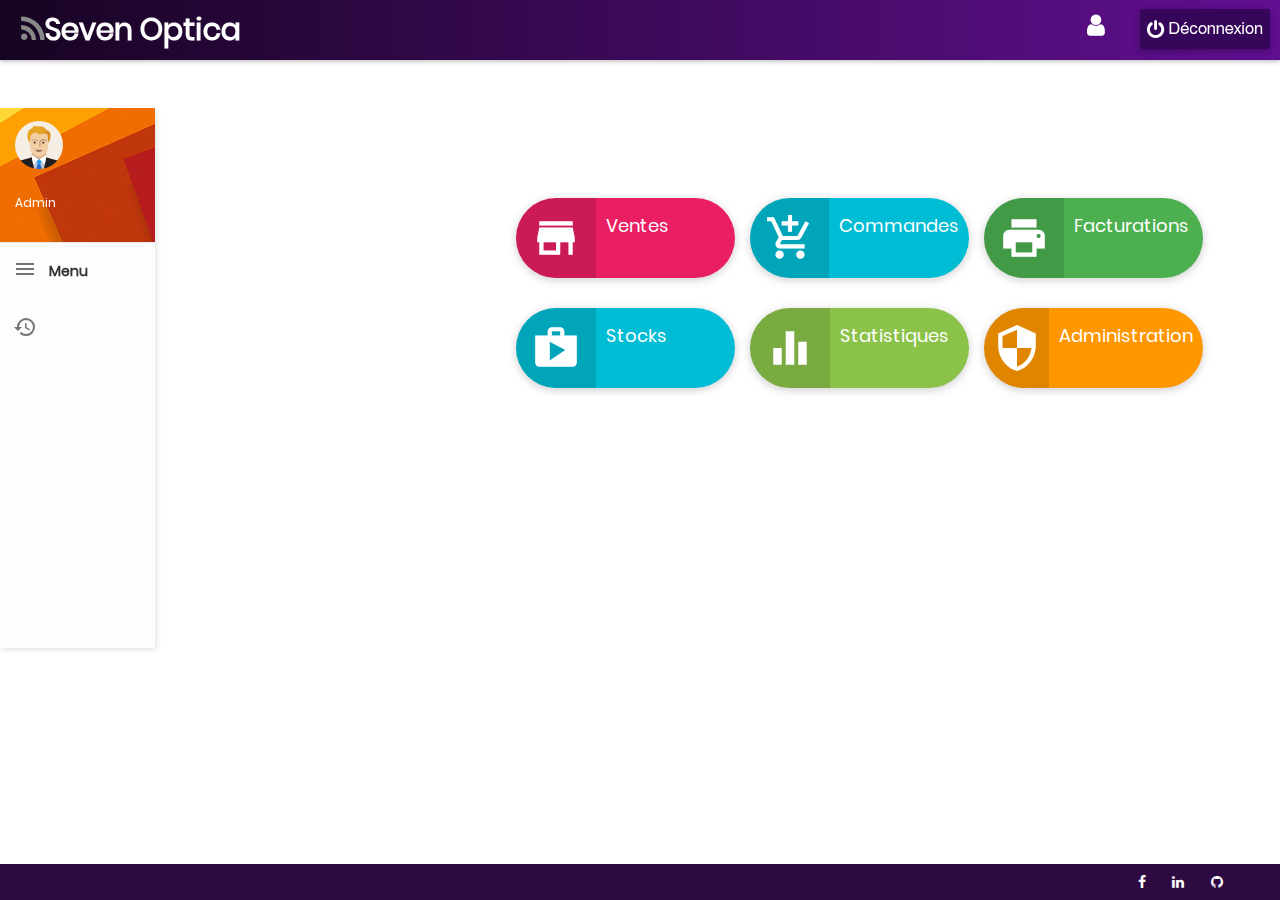
==== view/menu.html @ 3814430c "avancement sur le theme du menu" ====
<!DOCTYPE html>
<html >
<head>
<meta charset="utf-8">
<meta http-equiv="X-UA-Compatible" content="IE=edge">
<meta name="viewport" content="width=device-width, initial-scale=1">
<link rel="icon" href="image/shop.png" type="image/png"/>
<title>SevenOptica</title>
<link rel="stylesheet" href="css/material-icon.css">
<link rel="stylesheet" href="css/font-awesome.min.css">
<link rel="stylesheet" href="css/bootstrap0.min.css">
<link rel="stylesheet" href="css/topnav.css">

<link rel="stylesheet" href="css/bootstrap.min.css">
<link rel="stylesheet" href="css/stylee.css">


<script src="js/jquery.min.js"></script>
<script src="js/bootstrap.min.js"></script>

<!--===============================================================================================-->
<link rel="icon" type="image/png" href="images/icons/favicon.ico"/>
<!--===============================================================================================-->
	<link rel="stylesheet" type="text/css" href="vendor/bootstrap/css/bootstrap.min.css">
<!--===============================================================================================-->
	<link rel="stylesheet" type="text/css" href="fonts/font-awesome-4.7.0/css/font-awesome.min.css">
<!--===============================================================================================-->
	<link rel="stylesheet" type="text/css" href="fonts/Linearicons-Free-v1.0.0/icon-font.min.css">
<!--===============================================================================================-->
	<link rel="stylesheet" type="text/css" href="vendor/animate/animate.css">
<!--===============================================================================================-->
	<link rel="stylesheet" type="text/css" href="vendor/css-hamburgers/hamburgers.min.css">
<!--===============================================================================================-->
	<link rel="stylesheet" type="text/css" href="vendor/animsition/css/animsition.min.css">
<!--===============================================================================================-->
	<link rel="stylesheet" type="text/css" href="vendor/select2/select2.min.css">
<!--===============================================================================================-->
	<link rel="stylesheet" type="text/css" href="vendor/daterangepicker/daterangepicker.css">
<!--===============================================================================================-->
	<link rel="stylesheet" type="text/css" href="css/util.css">
	<link rel="stylesheet" type="text/css" href="css/main.css">
<!--===============================================================================================-->

<link rel="stylesheet" type="text/css" href="css/modal.css">

<link rel="stylesheet" href="assets/css/bootstrap.min.css">
<link rel="stylesheet" href="assets/css/style.css">
<link rel="stylesheet" href="assets/fonts/font-awesome/css/font-awesome.min.css">

<link rel="stylesheet" href="css/bootstrap0.min.css">


<link href="css/bootstrap.css" rel="stylesheet">
<link href="css/style_menu.css" rel="stylesheet">

<link href="https://fonts.googleapis.com/icon?family=Material+Icons" rel="stylesheet" type="text/css">
<link href="https://fonts.googleapis.com/css?family=Poppins&display=swap">






<style type="text/css">

	
</style>

</head> 
<body>
<nav class="navbar navbar-default navbar-expand-lg navbar-light">
	<div class="navbar-header d-flex col">
		<a class="navbar-brand" ><i style="color:#888 !important;" class="fa fa-rss ambn"></i><b class="ti">Seven</b> <b>Optica</b></a>  		
		<button type="button" data-target="#navbarCollapse" data-toggle="collapse" class="navbar-toggle navbar-toggler ml-auto">
			<span class="icon-bar"></span>
			<span class="icon-bar"></span>
			<span class="icon-bar"></span>
		</button>
	</div>
	<!-- Collection of nav links, forms, and other content for toggling -->
	<div id="navbarCollapse" class="collapse navbar-collapse justify-content-start">
		<ul class="nav navbar-nav">			
		</ul>
		<ul class="nav navbar-nav navbar-right ml-auto">	
			<li class="nav-item">
				<a href="contact.html" class="nav-link" style="color: #fff !important; margin-top: -5% !important"> <i class="fa fa-user"></i> <span id="username"></span></a>
			</li>	
			<li class="nav-item">
				<a href="#" data-toggle="dropdown" class="btn btn-primary dropdown-toggle get-started-btn mt-1 mb-1" style="background-color: #35065a !important; margin-top: 0% !important;"><i class="fa fa-power-off"></i> Déconnexion</a>
				<ul class="dropdown-menu form-wrapper">					
				</ul>
			</li>
		</ul>
	</div>
</nav>


<div class="site-wrap"  >
	<section>
		<div class="site-section bg-white" id="services-section" >
	  		<div class="container" >
			     
				<div class="page-loader-wrapper">
					<div class="loader">
					    <div class="preloader">
					        <div class="spinner-layer pl-red">
						  <div class="circle-clipper left">
						      <div class="circle"></div>
						  </div>
						  <div class="circle-clipper right">
						      <div class="circle"></div>
						  </div>
					        </div>
					    </div>
					    <p style="font-family: 'Poppins-Regular' ;">Chargement...</p>
					</div>
				      </div>
				      
				      <section>
					<!-- Left Sidebar -->
					<aside id="leftsidebar" class="sidebar">
					    <!-- User Info -->
					    <div class="user-info">
					        <div class="image">
						  <img src="image/user.png" width="48" height="48" alt="User" />
					        </div>
					        <div class="info-container">
						  <div class="name" data-toggle="dropdown" aria-haspopup="true" aria-expanded="false" style="font-family: 'Poppins-Regular' ;"></div>
						  <div class="email" style="font-family: 'Poppins-Regular' ;">Admin</div>
					        </div>
					    </div>
					    <!-- #User Info -->
					    <!-- Menu -->
					    <div class="menu">
					        <ul class="list">
						  <li class="active">
						      <a href="#">
							<i class="material-icons">menu</i>
							<span style="font-family: 'Poppins-Regular' ;">Menu</span>
						      </a>
						  </li>
						  <li>
						      <a href="#">
							<i class="material-icons">history</i>
							<span id="date" style="font-family: 'Poppins-Regular' ;"></span>
						      </a>
						  </li>
						  <li>
						      <a href="home.html">
							<i class="material-icons">logout</i>
							<span style="font-family: 'Poppins-Regular' ;">Déconnexion</span>
						      </a>
						  </li>
					        </ul>
					    </div>
					</aside>
				        
				      </section>
				      
				      <section class="content">
					

					    
				  
					  
					    <div class="row clearfix">
					    	<div class="col-lg-4 col-md-3 col-sm-6 col-xs-12">
						  		<div class="info-box bg-pink hover-expand-effect" style="border-radius: 50px !important;">
						      		<div class="icon">
										<i class="material-icons">store</i>
						      		</div>
						      		<div class="content">
										<div class="text"></div>
											<h4 style="font-weight:normal !important; font-family: 'Poppins-Regular'">Ventes</h4>
										</div>
						  			</div>
							</div>
					        <div class="col-lg-4 col-md-3 col-sm-6 col-xs-12">
						  <div class="info-box bg-cyan hover-expand-effect" style="border-radius: 50px !important;">
						      <div class="icon">
							<i class="material-icons">add_shopping_cart</i>
						      </div>
						      <div class="content">
							<div class="text"></div>
							<h4 style="font-weight:normal !important;font-family: 'Poppins-Regular'">Commandes</h4>
						      </div>
						  </div>
					        </div>
					        <div class="col-lg-4 col-md-3 col-sm-6 col-xs-12" >
						  <div class="info-box bg-green hover-expand-effect" style="border-radius: 50px !important;">
						      <div class="icon">
							<i class="material-icons">print</i>
						      </div>
						      <div class="content">
							<div class="text"></div>
							<h4 style="font-weight:normal !important;font-family: 'Poppins-Regular'">Facturations</h4>
						      </div>
						  </div>
					        </div>
					        <div class="col-lg-4 col-md-3 col-sm-6 col-xs-24" >
						  <div class="info-box bg-cyan hover-expand-effect" style="border-radius: 50px !important;">
						      <div class="icon">
							<i class="material-icons">shop</i>
						      </div>
						      <div class="content">
							<div class="text"></div>
							<h4 style="font-weight:normal !important;font-family: 'Poppins-Regular'">Stocks</h4>
						      </div>
						  </div>
					        </div>
					        <div class="col-lg-4 col-md-3 col-sm-6 col-xs-12">
						  <div class="info-box bg-light-green hover-expand-effect" style="border-radius: 50px !important;">
						      <div class="icon">
							<i class="material-icons">equalizer</i>
						      </div>
						      <div class="content">
							<div class="text"></div>
							<h4 style="font-weight:normal !important;font-family: 'Poppins-Regular'">Statistiques</h4>
						      </div>
						  </div>
					        </div>
					        <div class="col-lg-4 col-md-3 col-sm-6 col-xs-12">
						  <div class="info-box bg-orange hover-expand-effect" style="border-radius: 50px !important;">
						      <div class="icon">
							<i class="material-icons">security</i>
						      </div>
						      <div class="content">
							<div class="text"></div>
							<h4 style="font-weight:normal !important;font-family: 'Poppins-Regular'">Administration</h4>
						      </div>
						  </div>
					        </div>
					    </div>
					
                                        </section>
	      
	      			
	    		</div>
	  	</div>
	</section>
</div> <!-- .site-wrap -->




<footer class="layout-dark" >
	<div class="copy-right" >
		<div class="container padding-tb-8px">
			<div class="row">
				<div class="col-lg-6">
					<div style="margin-left:0 !important;" class="copy-right-text text-lg-left text-center sm-mb-15px"><span style="font-size: 12px !important; color:#999 !important; font-weight: bold !important;"></span></div>
					</div>
				<div class="col-lg-6">
					<!--  Social -->
					<ul class="social-media list-inline text-lg-right text-center margin-0px text-white">
						<li onclick="eel.ouvrir('facebook')();" class="list-inline-item"> <i class="fa fa-facebook" aria-hidden="true"></i></li>
						<li onclick="eel.ouvrir('linkedin')();" class="list-inline-item"> <i class="fa fa-linkedin" aria-hidden="true"></i></li>
						<li onclick="eel.ouvrir('github')();" class="list-inline-item"> <i class="fa fa-github" aria-hidden="true"></i></li>
					</ul>
					<!-- // Social -->
				</div>
			</div>
		</div>
	</div>
</footer>

<script type="text/javascript" src="/eel.js"></script>
<script src="js/controller.js"></script> 
<script src="js/jquery.min.js"></script>
<script src="js/waves.js"></script>
<script src="js/admin.js"></script>
<script src="js/menu.js"></script>
</body>
</html>
---- view/css/material-icon.css ----
@font-face {
  font-family: 'Material Icons';
  font-style: normal;
  font-weight: 400;
  src: url(https://fonts.gstatic.com/s/materialicons/v48/flUhRq6tzZclQEJ-Vdg-IuiaDsNZ.ttf) format('truetype');
}

.material-icons {
  font-family: 'Material Icons';
  font-weight: normal;
  font-style: normal;
  font-size: 24px;
  line-height: 1;
  letter-spacing: normal;
  text-transform: none;
  display: inline-block;
  white-space: nowrap;
  word-wrap: normal;
  direction: ltr;
}
---- view/css/topnav.css ----
body{
		font-family: 'freesans';
	}
	.form-control {
		box-shadow: none;		
                    font-weight: normal;
                    border-left: none;
                    border-right: none;
                    border-top: none;
                    font-size: 14px !important;
                    border-radius: 0% !important;
                    transition-duration: 0.5s;
          }

          .form-control:hover {
                    border-bottom: 0.5px solid #610f91 !important;
	}
          
	.form-control:focus {
                    border-color: #610f91 !important;
                    border-bottom: 1px solid #610f91 !important;
                    box-shadow: none !important;
	}
	.navbar-header.col {
		padding: 0 !important;
	}	
	.navbar {
		background-image: linear-gradient(to left,#610f91, #170422) !important;
		padding-left: 16px;
		padding-right: 16px;
		box-shadow: 0 4px 8px 0 rgba(0, 0, 0, 0.2), 0 6px 20px 0 rgba(0, 0, 0, 0.19);
		border: #610f91 !important;
		border-radius: 0px !important;
	}
	.nav-link img {
		border-radius: 50%;
		width: 36px;
		height: 36px;
		margin: -8px 0;
		float: left;
		margin-right: 10px;
	}
	.navbar .navbar-brand, .navbar .navbar-brand:hover, .navbar .navbar-brand:focus {
		padding-left: 0;
		font-size: 30px;
		padding-right: 50px;
		
	}
	.navbar .navbar-brand b {
		font-weight: bold;
		color: #fff;	
		cursor: pointer !important;	
	}
	.navbar .form-inline {
        display: inline-block;
    }
	.navbar .nav li {
		position: relative;
	}
	.navbar .nav li a {
                              color: #666 !important;
			font-size: 17px !important;
			font-family: 'freesans';
                              
	}
	.search-box {
        position: relative;
    }	
    .search-box input {
        padding-right: 35px;
	border-color: #dfe3e8;
        border-radius: 4px !important;
	box-shadow: none
    }
	.search-box .input-group-addon {
        min-width: 35px;
        border: none;
        background: transparent;
        position: absolute;
        right: 0;
        z-index: 9;
        padding: 7px;
	height: 100%;
    }
    .search-box i {
        color: #a0a5b1;
		font-size: 19px;
    }
	.navbar .nav .btn-primary, .navbar .nav .btn-primary:active {
		color: #fff !important;
		background: #35065a !important;
		padding-top: 8px !important;
		padding-bottom: 10px !important;
		margin-top: 5.2% !important;
		vertical-align: middle;
                    border: none;
                    font-size: 16px;
                    font-family: freesans !important;
                    box-shadow: 0 4px 8px 0 rgba(0, 0, 0, 0.2), 0 6px 20px 0 rgba(0, 0, 0, 0.19);
	}	
	.navbar .nav .btn-primary:hover, .navbar .nav .btn-primary:focus {		
		color: #fff;
		outline: none;
                    background: #050008 !important;
                    box-shadow: 0 4px 8px 0 rgba(0, 0, 0, 0.2), 0 6px 20px 0 rgba(0, 0, 0, 0.19);
	}
	.navbar .navbar-right li:first-child a {
		padding-right: 30px;
	}
	.navbar .nav-item i {
		font-size: 25px;
	}
	.navbar .dropdown-item i {
		font-size: 16px;
		min-width: 22px;
	}
	.navbar ul.nav li.active a, .navbar ul.nav li.open > a {
		background: transparent !important;
	}	
	.navbar .nav .get-started-btn {
		min-width: 120px;
		margin-top: 8px;
		margin-bottom: 8px;
	}
	.navbar ul.nav li.open > a.get-started-btn {
		color: #fff;
		background: #610f91 !important;
	}
	.navbar .dropdown-menu {
		border-radius: 20px;
		border-color: #e5e5e5;
		box-shadow: 0 2px 8px rgba(0,0,0,.05);
	}
	.navbar .nav .dropdown-menu li {
		color: #999;
		font-weight: normal;
	}
	.navbar .nav .dropdown-menu li a, .navbar .nav .dropdown-menu li a:hover, .navbar .nav .dropdown-menu li a:focus {
		padding: 8px 20px;
		line-height: normal;
	}
	.navbar .navbar-form {
		border: none;
	}
	.navbar .dropdown-menu.form-wrapper {
		width: 280px;
		padding: 20px;
		left: auto;
		right: 0;
        font-size: 14px;
	}
	.navbar .dropdown-menu.form-wrapper a {		
		color: #610f91;
                    padding: 0 !important;
                    font-size: 15px;
	}
	.navbar .dropdown-menu.form-wrapper a:hover{
		text-decoration: underline;
	}
	.navbar .form-wrapper .hint-text {
		text-align: center;
		margin-bottom: 15px;
		font-size: 13px;
	}
	.navbar .form-wrapper .social-btn .btn, .navbar .form-wrapper .social-btn .btn:hover {
		color: #fff;
        		margin: 0;
		padding: 0 !important;
		font-size: 13px;
		border: none;
		transition: all 0.4s;
		text-align: center;
		line-height: 34px;
		width: 47%;
		text-decoration: none;
    }	
	.navbar .social-btn .btn-primary {
		background: #507cc0;
	}
	.navbar .social-btn .btn-primary:hover {
		background: #4676bd;
	}
	.navbar .social-btn .btn-info {
		background: #64ccf1;
	}
	.navbar .social-btn .btn-info:hover {
		background: #4ec7ef;
	}
	.navbar .social-btn .btn i {
		margin-right: 5px;
		font-size: 16px;
		position: relative;
		top: 2px;
	}
	.navbar .form-wrapper .form-footer {
		text-align: center;
		padding-top: 10px;
		font-size: 13px;
	}
	.navbar .form-wrapper .form-footer a:hover{
		text-decoration: underline;
	}
	.navbar .form-wrapper .checkbox-inline input {
		margin-top: 3px;
	}
	.or-seperator {
        margin-top: 32px;
		text-align: center;
		border-top: 1px solid #e0e0e0;
    }
    .or-seperator b {
		color: #666;
        padding: 0 8px;
		width: 30px;
		height: 30px;
		font-size: 13px;
		text-align: center;
		line-height: 26px;
		background: #fff;
		display: inline-block;
		border: 1px solid #e0e0e0;
		border-radius: 50%;
		position: relative;
		top: -15px;
		z-index: 1;
          }
          .navbar .checkbox-inline {
		font-size: 15px;
          }
          
	.navbar .navbar-right .dropdown-toggle::after {
		display: none;
	}
	@media (min-width: 1200px){
		.form-inline .input-group {
			width: 300px;
			margin-left: 30px;
		}
	}
	@media (max-width: 768px){
		.navbar .dropdown-menu.form-wrapper {
			width: 100%;
			padding: 10px 15px;
			background: transparent;
			border: none;
		}
		.navbar .form-inline {
			display: block;
		}
		.navbar .input-group {
			width: 100%;
		}
		.navbar .nav .btn-primary, .navbar .nav .btn-primary:active {
			display: block;
		}
          }
          




          /*modification*/
          .ti{
                    color: #610f91;
          }

          .fa-rss{
                    color: #fff;
          }
          .entreinfo{
                    color: #666 !important;
                    font-size: 14px !important;
	}
	
	.ambn{
		margin-bottom: 0% !important;
		margin-top:-80% !important;
		margin-left: 5% !important;
	}
---- view/css/stylee.css ----
/* Base */
html {
  overflow-x: hidden; }

body {
  line-height: 1.7;
  color: #666666;
  font-weight: 400;
  font-size: 1rem;
  font-family: "Nunito", -apple-system, BlinkMacSystemFont, "Segoe UI", Roboto, "Helvetica Neue", Arial, "Noto Sans", sans-serif, "Apple Color Emoji", "Segoe UI Emoji", "Segoe UI Symbol", "Noto Color Emoji"; }

::-moz-selection {
  background: #000;
  color: #fff; }

::selection {
  background: #000;
  color: #fff; }

a {
  -webkit-transition: .3s all ease;
  -o-transition: .3s all ease;
  transition: .3s all ease; }
  a:hover {
    text-decoration: none; }

h1, h2, h3, h4, h5,
.h1, .h2, .h3, .h4, .h5 {
  color: #000; }

.border-2 {
  border-width: 2px; }

.text-black {
  color: #000 !important; }

.bg-black {
  background: #000 !important; }

.color-black-opacity-5 {
  color: rgba(0, 0, 0, 0.5); }

.color-white-opacity-5 {
  color: rgba(255, 255, 255, 0.5); }

body:after {
  -webkit-transition: .3s all ease-in-out;
  -o-transition: .3s all ease-in-out;
  transition: .3s all ease-in-out; }

.offcanvas-menu {
  position: relative; }
  .offcanvas-menu:after {
    position: absolute;
    content: "";
    bottom: 0;
    left: 0;
    top: 0;
    right: 0;
    z-index: 999;
    background: rgba(0, 0, 0, 0.2); }

.btn {
  font-size: 16px;
  border-radius: 30px;
  padding: 10px 30px; }
  .btn:hover, .btn:active, .btn:focus {
    outline: none;
    -webkit-box-shadow: none !important;
    box-shadow: none !important; }
  .btn.btn-primary {
    background: #610f91;
    border-color: #610f91;
    color: #fff; }
    .btn.btn-primary:hover {
      background: #000;
      border-color: #000;
      color: #fff; }
    .btn.btn-primary.btn-black--hover:hover {
      background: #666666;
      color: #fff; }

.line-height-1 {
  line-height: 1 !important; }

.bg-black {
  background: #000; }

.site-section {
  padding: 2.5em 0; }
  @media (min-width: 768px) {
    .site-section {
      padding: 7em 0; } }
  .site-section.site-section-sm {
    padding: 4em 0; }

.site-section-heading {
  padding-bottom: 20px;
  margin-bottom: 0px;
  position: relative;
  font-size: 2.5rem; }
  @media (min-width: 768px) {
    .site-section-heading {
      font-size: 3rem; } }

.site-footer {
  padding: 4em 0;
  background: #333333; }
  @media (min-width: 768px) {
    .site-footer {
      padding: 8em 0; } }
  .site-footer .border-top {
    border-top: 1px solid rgba(255, 255, 255, 0.1) !important; }
  .site-footer p {
    color: #737373; }
  .site-footer h2, .site-footer h3, .site-footer h4, .site-footer h5 {
    color: #fff; }
  .site-footer a {
    color: #999999; }
    .site-footer a:hover {
      color: white; }
  .site-footer ul li {
    margin-bottom: 10px; }
  .site-footer .footer-heading {
    font-size: 16px;
    color: #fff; }

.bg-text-line {
  display: inline;
  background: #000;
  -webkit-box-shadow: 20px 0 0 #000, -20px 0 0 #000;
  box-shadow: 20px 0 0 #000, -20px 0 0 #000; }

.text-white-opacity-05 {
  color: rgba(255, 255, 255, 0.5); }

.text-black-opacity-05 {
  color: rgba(0, 0, 0, 0.5); }

.hover-bg-enlarge {
  overflow: hidden;
  position: relative; }
  @media (max-width: 991.98px) {
    .hover-bg-enlarge {
      height: auto !important; } }
  .hover-bg-enlarge > div {
    -webkit-transform: scale(1);
    -ms-transform: scale(1);
    transform: scale(1);
    -webkit-transition: .8s all ease-in-out;
    -o-transition: .8s all ease-in-out;
    transition: .8s all ease-in-out; }
  .hover-bg-enlarge:hover > div, .hover-bg-enlarge:focus > div, .hover-bg-enlarge:active > div {
    -webkit-transform: scale(1.2);
    -ms-transform: scale(1.2);
    transform: scale(1.2); }
  @media (max-width: 991.98px) {
    .hover-bg-enlarge .bg-image-md-height {
      height: 300px !important; } }

.bg-image {
  background-size: cover;
  background-position: center center;
  background-repeat: no-repeat;
  background-attachment: fixed; }
  .bg-image.overlay {
    position: relative; }
    .bg-image.overlay:after {
      position: absolute;
      content: "";
      top: 0;
      left: 0;
      right: 0;
      bottom: 0;
      z-index: 0;
      width: 100%;
      background: rgba(0, 0, 0, 0.7); }
  .bg-image > .container {
    position: relative;
    z-index: 1; }

@media (max-width: 991.98px) {
  .img-md-fluid {
    max-width: 100%; } }

@media (max-width: 991.98px) {
  .display-1, .display-3 {
    font-size: 3rem; } }

.play-single-big {
  width: 90px;
  height: 90px;
  display: inline-block;
  border: 2px solid #fff;
  color: #fff !important;
  border-radius: 50%;
  position: relative;
  -webkit-transition: .3s all ease-in-out;
  -o-transition: .3s all ease-in-out;
  transition: .3s all ease-in-out; }
  .play-single-big > span {
    font-size: 50px;
    position: absolute;
    top: 50%;
    left: 50%;
    -webkit-transform: translate(-40%, -50%);
    -ms-transform: translate(-40%, -50%);
    transform: translate(-40%, -50%); }
  .play-single-big:hover {
    width: 120px;
    height: 120px; }

.overlap-to-top {
  margin-top: -150px; }

.ul-check {
  margin-bottom: 50px; }
  .ul-check li {
    position: relative;
    padding-left: 35px;
    margin-bottom: 15px;
    line-height: 1.5; }
    .ul-check li:before {
      left: 0;
      font-size: 20px;
      top: -.3rem;
      font-family: "icomoon";
      content: "\e5ca";
      position: absolute; }
  .ul-check.white li:before {
    color: #fff; }
  .ul-check.success li:before {
    color: #71bc42; }
  .ul-check.primary li:before {
    color: #; }
  .ul-check li.remove {
    text-decoration: line-through;
    color: #dee2e6; }
    .ul-check li.remove:before {
      color: #dee2e6; }

.select-wrap, .wrap-icon {
  position: relative; }
  .select-wrap .icon, .wrap-icon .icon {
    position: absolute;
    right: 10px;
    top: 50%;
    -webkit-transform: translateY(-50%);
    -ms-transform: translateY(-50%);
    transform: translateY(-50%);
    font-size: 22px; }
  .select-wrap select, .wrap-icon select {
    -webkit-appearance: none;
    -moz-appearance: none;
    appearance: none;
    width: 100%; }

/* Navbar */
.site-navbar {
  margin-bottom: 0px;
  z-index: 1999;
  position: absolute;
  top: 0;
  width: 100%;
  border-bottom: rgba(255, 255, 255, 0.7); }
  .site-navbar .site-logo {
    font-size: 1.5rem; }
  .site-navbar .site-navigation .site-menu {
    margin: 0;
    padding: 0;
    margin-bottom: 0; }
    .site-navbar .site-navigation .site-menu a {
      text-decoration: none !important;
      display: inline-block;
      position: relative;
      padding: 5px 20px; }
    .site-navbar .site-navigation .site-menu > li {
      display: inline-block; }
      .site-navbar .site-navigation .site-menu > li > a {
        padding: 5px 20px;
        display: inline-block;
        text-decoration: none !important;
        color: rgba(255, 255, 255, 0.7) !important; }
        .site-navbar .site-navigation .site-menu > li > a:hover, .site-navbar .site-navigation .site-menu > li > a.active {
          color: #fff !important; }
        .site-navbar .site-navigation .site-menu > li > a:hover {
          color: #610f91; }
    .site-navbar .site-navigation .site-menu .has-children {
      position: relative; }
      .site-navbar .site-navigation .site-menu .has-children > a {
        position: relative;
        padding-right: 20px; }
        .site-navbar .site-navigation .site-menu .has-children > a:before {
          position: absolute;
          content: "\e313";
          font-size: 16px;
          top: 50%;
          right: 0;
          -webkit-transform: translateY(-50%);
          -ms-transform: translateY(-50%);
          transform: translateY(-50%);
          font-family: 'icomoon'; }
      .site-navbar .site-navigation .site-menu .has-children .dropdown {
        visibility: hidden;
        opacity: 0;
        top: 100%;
        position: absolute;
        text-align: left;
        border-top: 2px solid #610f91;
        -webkit-box-shadow: 0 2px 10px -2px rgba(0, 0, 0, 0.1);
        box-shadow: 0 2px 10px -2px rgba(0, 0, 0, 0.1);
        padding: 0px 0;
        margin-top: 20px;
        margin-left: 0px;
        background: #fff;
        -webkit-transition: 0.2s 0s;
        -o-transition: 0.2s 0s;
        transition: 0.2s 0s; }
        .site-navbar .site-navigation .site-menu .has-children .dropdown.arrow-top {
          position: absolute; }
          .site-navbar .site-navigation .site-menu .has-children .dropdown.arrow-top:before {
            bottom: 100%;
            left: 20%;
            border: solid transparent;
            content: " ";
            height: 0;
            width: 0;
            position: absolute;
            pointer-events: none; }
          .site-navbar .site-navigation .site-menu .has-children .dropdown.arrow-top:before {
            border-color: rgba(136, 183, 213, 0);
            border-bottom-color: #fff;
            border-width: 10px;
            margin-left: -10px; }
        .site-navbar .site-navigation .site-menu .has-children .dropdown a {
          text-transform: none;
          letter-spacing: normal;
          -webkit-transition: 0s all;
          -o-transition: 0s all;
          transition: 0s all;
          color: #000; }
        .site-navbar .site-navigation .site-menu .has-children .dropdown .active {
          color: #610f91 !important; }
        .site-navbar .site-navigation .site-menu .has-children .dropdown > li {
          list-style: none;
          padding: 0;
          margin: 0;
          min-width: 210px; }
          .site-navbar .site-navigation .site-menu .has-children .dropdown > li > a {
            padding: 9px 20px;
            display: block; }
            .site-navbar .site-navigation .site-menu .has-children .dropdown > li > a:hover {
              background: #eff1f3;
              color: #000; }
          .site-navbar .site-navigation .site-menu .has-children .dropdown > li.has-children > a:before {
            content: "\e315";
            right: 20px; }
          .site-navbar .site-navigation .site-menu .has-children .dropdown > li.has-children > .dropdown, .site-navbar .site-navigation .site-menu .has-children .dropdown > li.has-children > ul {
            left: 100%;
            top: 0; }
      .site-navbar .site-navigation .site-menu .has-children:hover > a, .site-navbar .site-navigation .site-menu .has-children:focus > a, .site-navbar .site-navigation .site-menu .has-children:active > a {
        color: #610f91; }
      .site-navbar .site-navigation .site-menu .has-children:hover, .site-navbar .site-navigation .site-menu .has-children:focus, .site-navbar .site-navigation .site-menu .has-children:active {
        cursor: pointer; }
        .site-navbar .site-navigation .site-menu .has-children:hover > .dropdown, .site-navbar .site-navigation .site-menu .has-children:focus > .dropdown, .site-navbar .site-navigation .site-menu .has-children:active > .dropdown {
          -webkit-transition-delay: 0s;
          -o-transition-delay: 0s;
          transition-delay: 0s;
          margin-top: 0px;
          visibility: visible;
          opacity: 1; }

.site-mobile-menu {
  width: 300px;
  position: fixed;
  right: 0;
  z-index: 2000;
  padding-top: 20px;
  background: #fff;
  height: calc(100vh);
  -webkit-transform: translateX(110%);
  -ms-transform: translateX(110%);
  transform: translateX(110%);
  -webkit-box-shadow: -10px 0 20px -10px rgba(0, 0, 0, 0.1);
  box-shadow: -10px 0 20px -10px rgba(0, 0, 0, 0.1);
  -webkit-transition: .3s all ease-in-out;
  -o-transition: .3s all ease-in-out;
  transition: .3s all ease-in-out; }
  .offcanvas-menu .site-mobile-menu {
    -webkit-transform: translateX(0%);
    -ms-transform: translateX(0%);
    transform: translateX(0%); }
  .site-mobile-menu .site-mobile-menu-header {
    width: 100%;
    float: left;
    padding-left: 20px;
    padding-right: 20px; }
    .site-mobile-menu .site-mobile-menu-header .site-mobile-menu-close {
      float: right;
      margin-top: 8px; }
      .site-mobile-menu .site-mobile-menu-header .site-mobile-menu-close span {
        font-size: 30px;
        display: inline-block;
        padding-left: 10px;
        padding-right: 0px;
        line-height: 1;
        cursor: pointer;
        -webkit-transition: .3s all ease;
        -o-transition: .3s all ease;
        transition: .3s all ease; }
    .site-mobile-menu .site-mobile-menu-header .site-mobile-menu-logo {
      float: left;
      margin-top: 10px;
      margin-left: 0px; }
      .site-mobile-menu .site-mobile-menu-header .site-mobile-menu-logo a {
        display: inline-block;
        text-transform: uppercase; }
        .site-mobile-menu .site-mobile-menu-header .site-mobile-menu-logo a img {
          max-width: 70px; }
        .site-mobile-menu .site-mobile-menu-header .site-mobile-menu-logo a:hover {
          text-decoration: none; }
  .site-mobile-menu .site-mobile-menu-body {
    overflow-y: scroll;
    -webkit-overflow-scrolling: touch;
    position: relative;
    padding: 0 20px 20px 20px;
    height: calc(100vh - 52px);
    padding-bottom: 150px; }
  .site-mobile-menu .site-nav-wrap {
    padding: 0;
    margin: 0;
    list-style: none;
    position: relative; }
    .site-mobile-menu .site-nav-wrap a {
      padding: 10px 20px;
      display: block;
      position: relative;
      color: #212529; }
      .site-mobile-menu .site-nav-wrap a:hover {
        color: #610f91; }
    .site-mobile-menu .site-nav-wrap li {
      position: relative;
      display: block; }
      .site-mobile-menu .site-nav-wrap li .active {
        color: #60f91; }
    .site-mobile-menu .site-nav-wrap .arrow-collapse {
      position: absolute;
      right: 0px;
      top: 10px;
      z-index: 20;
      width: 36px;
      height: 36px;
      text-align: center;
      cursor: pointer;
      border-radius: 50%; }
      .site-mobile-menu .site-nav-wrap .arrow-collapse:hover {
        background: #f8f9fa; }
      .site-mobile-menu .site-nav-wrap .arrow-collapse:before {
        font-size: 12px;
        z-index: 20;
        font-family: "icomoon";
        content: "\f078";
        position: absolute;
        top: 50%;
        left: 50%;
        -webkit-transform: translate(-50%, -50%) rotate(-180deg);
        -ms-transform: translate(-50%, -50%) rotate(-180deg);
        transform: translate(-50%, -50%) rotate(-180deg);
        -webkit-transition: .3s all ease;
        -o-transition: .3s all ease;
        transition: .3s all ease; }
      .site-mobile-menu .site-nav-wrap .arrow-collapse.collapsed:before {
        -webkit-transform: translate(-50%, -50%);
        -ms-transform: translate(-50%, -50%);
        transform: translate(-50%, -50%); }
    .site-mobile-menu .site-nav-wrap > li {
      display: block;
      position: relative;
      float: left;
      width: 100%; }
      .site-mobile-menu .site-nav-wrap > li > a {
        padding-left: 20px;
        font-size: 20px; }
      .site-mobile-menu .site-nav-wrap > li > ul {
        padding: 0;
        margin: 0;
        list-style: none; }
        .site-mobile-menu .site-nav-wrap > li > ul > li {
          display: block; }
          .site-mobile-menu .site-nav-wrap > li > ul > li > a {
            padding-left: 40px;
            font-size: 16px; }
          .site-mobile-menu .site-nav-wrap > li > ul > li > ul {
            padding: 0;
            margin: 0; }
            .site-mobile-menu .site-nav-wrap > li > ul > li > ul > li {
              display: block; }
              .site-mobile-menu .site-nav-wrap > li > ul > li > ul > li > a {
                font-size: 16px;
                padding-left: 60px; }
    .site-mobile-menu .site-nav-wrap[data-class="social"] {
      float: left;
      width: 100%;
      margin-top: 30px;
      padding-bottom: 5em; }
      .site-mobile-menu .site-nav-wrap[data-class="social"] > li {
        width: auto; }
        .site-mobile-menu .site-nav-wrap[data-class="social"] > li:first-child a {
          padding-left: 15px !important; }

.sticky-wrapper {
  position: absolute;
  z-index: 100;
  width: 100%; }
  .sticky-wrapper .site-navbar {
    -webkit-transition: .3s all ease;
    -o-transition: .3s all ease;
    transition: .3s all ease; }
  .sticky-wrapper .site-navbar .site-menu-toggle {
    color: #fff; }
    .sticky-wrapper .site-navbar .site-menu-toggle .icon-menu {
      color: #fff; }
  .sticky-wrapper .site-navbar .site-logo a {
    color: #fff; }
  .sticky-wrapper .site-navbar .site-menu > li > a {
    color: rgba(255, 255, 255, 0.7) !important; }
    .sticky-wrapper .site-navbar .site-menu > li > a:hover, .sticky-wrapper .site-navbar .site-menu > li > a.active {
      color: #fff !important; }
  .sticky-wrapper.is-sticky .site-navbar {
    background: #fff;
    border-bottom: 1px solid transparent;
    -webkit-box-shadow: 4px 0 20px -5px rgba(0, 0, 0, 0.1);
    box-shadow: 4px 0 20px -5px rgba(0, 0, 0, 0.1); }
    .sticky-wrapper.is-sticky .site-navbar .site-menu-toggle {
      color: #000; }
      .sticky-wrapper.is-sticky .site-navbar .site-menu-toggle .icon-menu {
        color: #000; }
    .sticky-wrapper.is-sticky .site-navbar .site-logo a {
      color: #000; }
    .sticky-wrapper.is-sticky .site-navbar .site-menu > li > a {
      color: #000 !important; }
      .sticky-wrapper.is-sticky .site-navbar .site-menu > li > a:hover, .sticky-wrapper.is-sticky .site-navbar .site-menu > li > a.active {
        color: #610f91 !important; }
  .sticky-wrapper .shrink {
    padding-top: 10px !important;
    padding-bottom: 10px !important; }

/* Blocks */
.site-blocks-cover {
  background-size: cover;
  background-repeat: no-repeat;
  background-position: top;
  background-position: center center;
  overflow: hidden;
  position: relative; }
  .site-blocks-cover .lead, .site-blocks-cover p {
    font-size: 1.3rem;
    color: #fff; }
  .site-blocks-cover.overlay {
    position: relative; }
  .site-blocks-cover, .site-blocks-cover > .container > .row {
    min-height: 600px;
    height: calc(100vh); }
  .site-blocks-cover.inner-page-cover, .site-blocks-cover.inner-page-cover > .container > .row {
    min-height: 400px;
    height: calc(20vh); }
  .site-blocks-cover .text-intro {
    position: relative;
    z-index: 2; }
  .site-blocks-cover h1 {
    font-size: 3rem; }
  .site-blocks-cover .img-face {
    position: absolute;
    left: 50%;
    top: 50%;
    -webkit-transform: translate(-50%, -50%);
    -ms-transform: translate(-50%, -50%);
    transform: translate(-50%, -50%);
    z-index: 1; }
    @media (max-width: 991.98px) {
      .site-blocks-cover .img-face {
        -webkit-transform: translate(-70%, -50%);
        -ms-transform: translate(-70%, -50%);
        transform: translate(-70%, -50%); } }

.section-title {
  position: relative; }
  .section-title:after {
    content: "";
    position: absolute;
    bottom: 0;
    left: 0;
    height: 2px;
    background: #610f91;
    width: 50px;
    display: none; }
  .section-title.text-center:after {
    left: 50%;
    -webkit-transform: translateX(-50%);
    -ms-transform: translateX(-50%);
    transform: translateX(-50%); }
  .section-title.text-center:after {
    background: #fff; }

.position-relative {
  position: relative; }

.service {
  padding: 30px;
  background: #fff;
  -webkit-box-shadow: 0 1px 2px 0px rgba(0, 0, 0, 0.1);
  box-shadow: 0 1px 2px 0px rgba(0, 0, 0, 0.1);
  -webkit-transition: .3s all ease-in-out;
  -o-transition: .3s all ease-in-out;
  transition: .3s all ease-in-out;
  top: 0;
  position: relative; }
  .service:hover {
    -webkit-box-shadow: 0 8px 50px -5px rgba(0, 0, 0, 0.1);
    box-shadow: 0 8px 50px -5px rgba(0, 0, 0, 0.1);
    top: -2px; }
  .service .service-number {
    -webkit-box-flex: 0;
    -ms-flex: 0 0 60px;
    flex: 0 0 60px; }
    .service .service-number span {
      position: relative;
      width: 50px;
      height: 50px;
      line-height: 50px;
      border-radius: 50%;
      background: #610f91;
      display: inline-block;
      color: #fff;
      text-align: center; }
  .service .service-about *:last-child {
    margin-bottom: 0; }
  .service .service-about h3 {
    font-size: 1.2rem;
    margin-bottom: 10px; }

.gal-item {
  margin-bottom: 30px; }

.filters .btn {
  border-color: transparent;
  font-size: .8rem;
  margin: 5px;
  letter-spacing: .2rem;
  background: rgba(52, 58, 64, 0.05);
  color: #343a40;
  padding: 5px 20px;
  border-radius: 30px !important;
  border: none !important;
  text-transform: uppercase; }
  .filters .btn:hover, .filters .btn:focus, .filters .btn:active {
    border-color: transparent !important;
    background: rgba(52, 58, 64, 0.3) !important;
    color: #000; }
  .filters .btn.active {
    background: #000 !important;
    color: #fff;
    border-color: #000 !important; }

/* Isotope Transitions
------------------------------- */
.isotope,
.isotope .item {
  -webkit-transition-duration: 0.8s;
  -moz-transition-duration: 0.8s;
  -ms-transition-duration: 0.8s;
  -o-transition-duration: 0.8s;
  transition-duration: 0.8s; }

.isotope {
  -webkit-transition-property: height, width;
  -moz-transition-property: height, width;
  -ms-transition-property: height, width;
  -o-transition-property: height, width;
  transition-property: height, width; }

.isotope .item {
  -webkit-transition-property: -webkit-transform, opacity;
  -moz-transition-property: -moz-transform, opacity;
  -ms-transition-property: -ms-transform, opacity;
  -o-transition-property: top, left, opacity;
  -webkit-transition-property: opacity, -webkit-transform;
  transition-property: opacity, -webkit-transform;
  -o-transition-property: transform, opacity;
  transition-property: transform, opacity;
  transition-property: transform, opacity, -webkit-transform; }

/* responsive media queries */
.item {
  border: none;
  margin-bottom: 30px;
  border-radius: 4px;
  display: block; }
  .item a {
    display: block;
    overflow: hidden;
    position: relative;
    border-radius: 4px;
    display: block; }
    .item a img {
      position: relative;
      -webkit-transform: scale(1);
      -ms-transform: scale(1);
      transform: scale(1);
      -webkit-transition: .3s all ease-in-out;
      -o-transition: .3s all ease-in-out;
      transition: .3s all ease-in-out; }
  .item .item-wrap {
    display: block;
    position: relative; }
    .item .item-wrap:after {
      z-index: 2;
      position: absolute;
      content: "";
      top: 0;
      left: 0;
      right: 0;
      bottom: 0;
      background: rgba(0, 0, 0, 0.4);
      visibility: hidden;
      opacity: 0;
      -webkit-transition: .3s all ease-in-out;
      -o-transition: .3s all ease-in-out;
      transition: .3s all ease-in-out; }
    .item .item-wrap > span {
      position: absolute;
      top: 50%;
      left: 50%;
      z-index: 3;
      -webkit-transform: translate(-50%, -50%) scale(0);
      -ms-transform: translate(-50%, -50%) scale(0);
      transform: translate(-50%, -50%) scale(0);
      color: #fff;
      font-size: 1.7rem;
      opacity: 0;
      visibility: hidden;
      -webkit-transition: .3s all ease;
      -o-transition: .3s all ease;
      transition: .3s all ease; }
    .item .item-wrap:hover:after {
      opacity: 1;
      visibility: visible; }
    .item .item-wrap:hover span {
      margin-top: 0px;
      opacity: 1;
      visibility: visible;
      -webkit-transform: translate(-50%, -50%) scale(1);
      -ms-transform: translate(-50%, -50%) scale(1);
      transform: translate(-50%, -50%) scale(1); }
  .item:hover a img {
    -webkit-transform: scale(1.05);
    -ms-transform: scale(1.05);
    transform: scale(1.05);
    -webkit-transition: .3s all ease-in-out;
    -o-transition: .3s all ease-in-out;
    transition: .3s all ease-in-out; }

.slide-one-item .slide {
  text-align: center; }
  .slide-one-item .slide blockquote {
    position: relative;
    max-width: 700px;
    font-size: 1.2rem;
    color: #000;
    margin-left: auto;
    margin-right: auto;
    text-align: center;
    font-style: italic;
    color: #fff; }
    .slide-one-item .slide blockquote:before {
      color: #fff;
      font-size: 2.2rem;
      font-style: normal;
      font-family: 'icomoon';
      content: "\e244"; }
  .slide-one-item .slide cite {
    margin-top: 50px;
    font-size: 1rem;
    color: rgba(255, 255, 255, 0.5); }

.slide-one-item .owl-dots {
  text-align: center; }
  .slide-one-item .owl-dots .owl-dot {
    display: inline-block; }
    .slide-one-item .owl-dots .owl-dot > span {
      margin: 7px;
      background: rgba(255, 255, 255, 0.3);
      display: inline-block;
      width: 7px;
      height: 7px;
      border-radius: 50%; }
    .slide-one-item .owl-dots .owl-dot:hover > span {
      background: rgba(255, 255, 255, 0.5); }
    .slide-one-item .owl-dots .owl-dot.active > span {
      background: #fff; }

.blog_entry img {
  border-top-left-radius: 4px;
  border-top-right-radius: 4px; }

.blog_entry > div {
  border: 1px solid #eee;
  border-top: none; }

.blog_entry h3 {
  font-size: 1.3rem; }
  .blog_entry h3 a {
    color: #000; }
    .blog_entry h3 a:hover {
      color: #610f91; }

.blog_entry .date {
  color: #999999;
  display: block;
  font-size: .9rem;
  margin-bottom: 15px; }

.form .form-control {
  border: none;
  border-radius: 0px;
  border-bottom: 1px solid #eee; }
  .form .form-control:active, .form .form-control:focus {
    border-color: #000; }

.footer {
  font-size: .9rem; }
  .footer .footer-title {
    font-size: 1.1rem;
    margin-bottom: 30px; }
  .footer ul li {
    margin-bottom: 10px; }
  .footer a {
    color: #888888; }
    .footer a:hover {
      color: #000; }

.progress {
  overflow: visible;
  margin-bottom: 26px;
  height: 4px; }
  .progress .progress-bar {
    background-color: #610f91;
    position: relative;
    border-radius: 4px; }
    .progress .progress-bar span {
      background-color: #610f91;
      position: absolute;
      bottom: -20px;
      font-size: 10px;
      line-height: 10px;
      padding: 2px 3px 2px 4px;
      right: -1.4em;
      border-radius: 2px; }
    .progress .progress-bar span:after {
      bottom: 100%;
      left: 50%;
      border: solid transparent;
      content: " ";
      height: 0;
      width: 0;
      position: absolute;
      pointer-events: none;
      border-color: rgba(255, 255, 255, 0);
      border-bottom-color: #fab95b;
      border-width: 5px;
      margin-left: -5px; }

/* Blog */
.sidebar-box {
  margin-bottom: 30px;
  padding: 25px;
  font-size: 15px;
  width: 100%;
  float: left;
  background: #fff; }
  .sidebar-box *:last-child {
    margin-bottom: 0; }
  .sidebar-box h3 {
    font-size: 18px;
    margin-bottom: 15px; }

.categories li, .sidelink li {
  position: relative;
  margin-bottom: 10px;
  padding-bottom: 10px;
  border-bottom: 1px dotted #dee2e6;
  list-style: none; }
  .categories li:last-child, .sidelink li:last-child {
    margin-bottom: 0;
    border-bottom: none;
    padding-bottom: 0; }
  .categories li a, .sidelink li a {
    display: block; }
    .categories li a span, .sidelink li a span {
      position: absolute;
      right: 0;
      top: 0;
      color: #ccc; }
  .categories li.active a, .sidelink li.active a {
    color: #000;
    font-style: italic; }

.comment-form-wrap {
  clear: both; }

.comment-list {
  padding: 0;
  margin: 0; }
  .comment-list .children {
    padding: 50px 0 0 40px;
    margin: 0;
    float: left;
    width: 100%; }
  .comment-list li {
    padding: 0;
    margin: 0 0 30px 0;
    float: left;
    width: 100%;
    clear: both;
    list-style: none; }
    .comment-list li .vcard {
      width: 80px;
      float: left; }
      .comment-list li .vcard img {
        width: 50px;
        border-radius: 50%; }
    .comment-list li .comment-body {
      float: right;
      width: calc(100% - 80px); }
      .comment-list li .comment-body h3 {
        font-size: 20px; }
      .comment-list li .comment-body .meta {
        text-transform: uppercase;
        font-size: 13px;
        letter-spacing: .1em;
        color: #ccc; }
      .comment-list li .comment-body .reply {
        padding: 5px 10px;
        background: #e6e6e6;
        color: #000;
        text-transform: uppercase;
        font-size: 14px; }
        .comment-list li .comment-body .reply:hover {
          color: #000;
          background: #e3e3e3; }

.search-form {
  background: #f7f7f7;
  padding: 10px; }
  .search-form .form-group {
    position: relative; }
    .search-form .form-group .form-control {
      padding-right: 50px;
      border: none; }
  .search-form .icon {
    position: absolute;
    top: 50%;
    right: 20px;
    -webkit-transform: translateY(-50%);
    -ms-transform: translateY(-50%);
    transform: translateY(-50%); }

figure figcaption {
  margin-top: .5rem;
  font-style: italic;
  font-size: .8rem; }
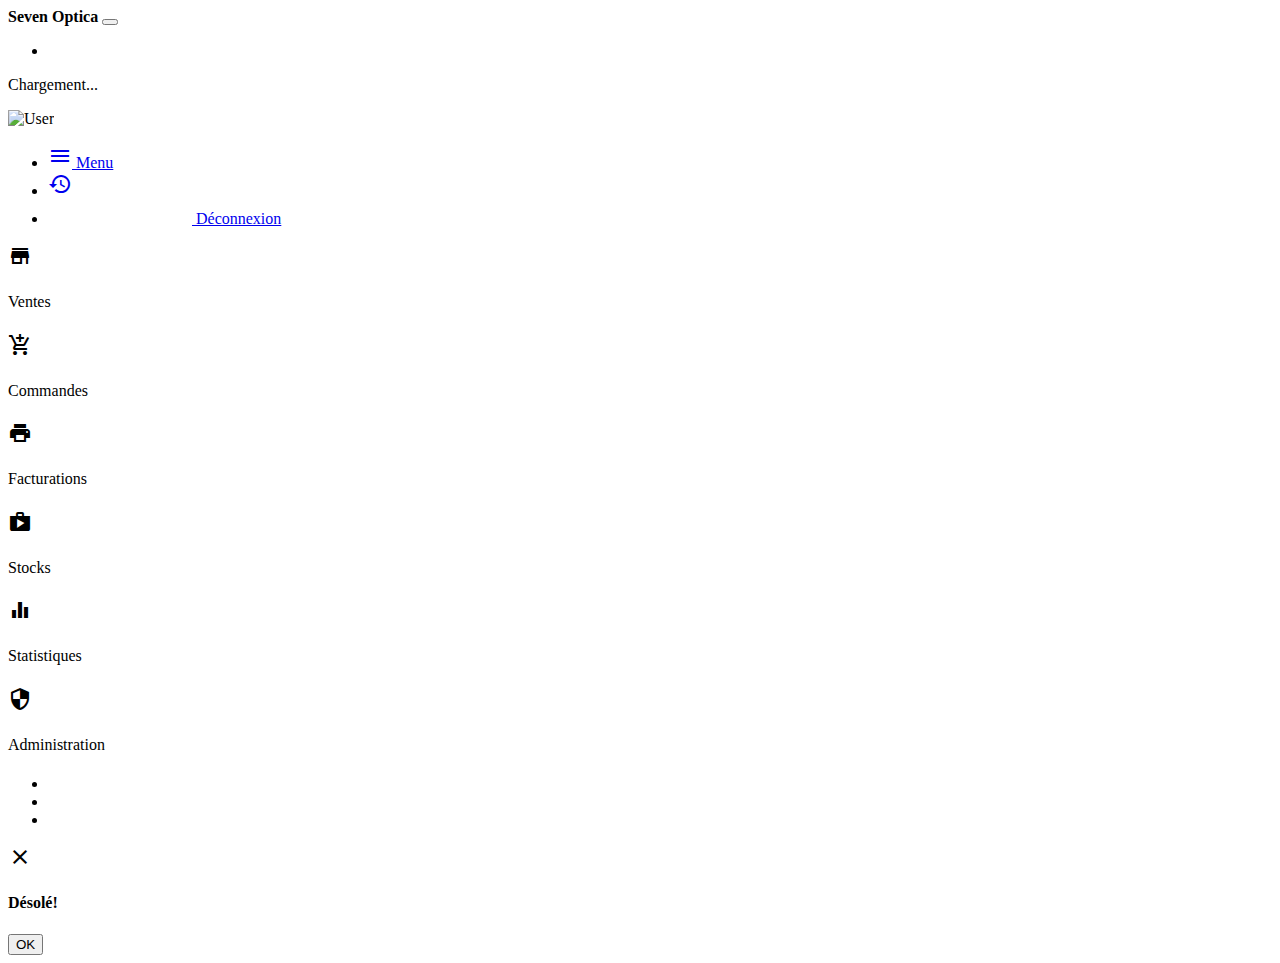
==== commit bee9b037: "Affichage du stock dans la fenetre de vente" ====
--- a/view/menu.html
+++ b/view/menu.html
@@ -13,7 +13,7 @@
 
 <link rel="stylesheet" href="css/bootstrap.min.css">
 <link rel="stylesheet" href="css/stylee.css">
-
+<link rel="stylesheet" href="css/modal_echec.css">
 
 <script src="js/jquery.min.js"></script>
 <script src="js/bootstrap.min.js"></script>
@@ -57,20 +57,11 @@
 <link href="https://fonts.googleapis.com/css?family=Poppins&display=swap">
 
 
-
-
-
-
-<style type="text/css">
-
-	
-</style>
-
-</head> 
+</head>
 <body>
 <nav class="navbar navbar-default navbar-expand-lg navbar-light">
 	<div class="navbar-header d-flex col">
-		<a class="navbar-brand" ><i style="color:#888 !important;" class="fa fa-rss ambn"></i><b class="ti">Seven</b> <b>Optica</b></a>  		
+		<a class="navbar-brand" ><i style="color:#888 !important;" class="fa fa-rss ambn"></i><b class="ti">Seven</b> <b>Optica</b></a>
 		<button type="button" data-target="#navbarCollapse" data-toggle="collapse" class="navbar-toggle navbar-toggler ml-auto">
 			<span class="icon-bar"></span>
 			<span class="icon-bar"></span>
@@ -79,16 +70,13 @@
 	</div>
 	<!-- Collection of nav links, forms, and other content for toggling -->
 	<div id="navbarCollapse" class="collapse navbar-collapse justify-content-start">
-		<ul class="nav navbar-nav">			
+		<ul class="nav navbar-nav">
 		</ul>
-		<ul class="nav navbar-nav navbar-right ml-auto">	
+		<ul class="nav navbar-nav navbar-right ml-auto">
+
 			<li class="nav-item">
-				<a href="contact.html" class="nav-link" style="color: #fff !important; margin-top: -5% !important"> <i class="fa fa-user"></i> <span id="username"></span></a>
-			</li>	
-			<li class="nav-item">
-				<a href="#" data-toggle="dropdown" class="btn btn-primary dropdown-toggle get-started-btn mt-1 mb-1" style="background-color: #35065a !important; margin-top: 0% !important;"><i class="fa fa-power-off"></i> Déconnexion</a>
-				<ul class="dropdown-menu form-wrapper">					
-				</ul>
+				<a href="#" class="btn btn-primary" style="background-color: #35065a !important; margin-top: 0% !important;"><i class="fa fa-user"></i><span class='username'></span></a>
+
 			</li>
 		</ul>
 	</div>
@@ -99,7 +87,7 @@
 	<section>
 		<div class="site-section bg-white" id="services-section" >
 	  		<div class="container" >
-			     
+
 				<div class="page-loader-wrapper">
 					<div class="loader">
 					    <div class="preloader">
@@ -115,7 +103,7 @@
 					    <p style="font-family: 'Poppins-Regular' ;">Chargement...</p>
 					</div>
 				      </div>
-				      
+
 				      <section>
 					<!-- Left Sidebar -->
 					<aside id="leftsidebar" class="sidebar">
@@ -126,7 +114,7 @@
 					        </div>
 					        <div class="info-container">
 						  <div class="name" data-toggle="dropdown" aria-haspopup="true" aria-expanded="false" style="font-family: 'Poppins-Regular' ;"></div>
-						  <div class="email" style="font-family: 'Poppins-Regular' ;">Admin</div>
+						  <div class="email prenom" style="font-family: 'Poppins-Regular' ;"></div>
 					        </div>
 					    </div>
 					    <!-- #User Info -->
@@ -154,90 +142,90 @@
 					        </ul>
 					    </div>
 					</aside>
-				        
+
 				      </section>
-				      
-				      <section class="content">
-					
-
-					    
-				  
-					  
-					    <div class="row clearfix">
-					    	<div class="col-lg-4 col-md-3 col-sm-6 col-xs-12">
-						  		<div class="info-box bg-pink hover-expand-effect" style="border-radius: 50px !important;">
-						      		<div class="icon">
-										<i class="material-icons">store</i>
-						      		</div>
-						      		<div class="content">
-										<div class="text"></div>
-											<h4 style="font-weight:normal !important; font-family: 'Poppins-Regular'">Ventes</h4>
-										</div>
-						  			</div>
-							</div>
-					        <div class="col-lg-4 col-md-3 col-sm-6 col-xs-12">
-						  <div class="info-box bg-cyan hover-expand-effect" style="border-radius: 50px !important;">
-						      <div class="icon">
+
+	<section class="content">
+
+  	<div class="row clearfix">
+			<!-- colonne volongany zao -->
+			<div class="col-lg-4 col-md-3 col-sm-6 col-xs-12" onclick="window.location='vente.html'">
+				<div class="info-box bg-pink hover-expand-effect" style="border-radius: 50px !important;">
+					<div class="icon">
+						<i class="material-icons" >store</i>
+					</div>
+					<div class="content">
+						<div class="text"></div>
+						<h4 style="font-weight:normal !important; font-family: 'Poppins-Regular'">Ventes</h4>
+					</div>
+				</div>
+			</div>
+			<!-- colonne faharoa zao -->
+			<div class="col-lg-4 col-md-3 col-sm-6 col-xs-12">
+				<div class="info-box bg-cyan hover-expand-effect" style="border-radius: 50px !important;">
+					<div class="icon">
 							<i class="material-icons">add_shopping_cart</i>
-						      </div>
-						      <div class="content">
-							<div class="text"></div>
-							<h4 style="font-weight:normal !important;font-family: 'Poppins-Regular'">Commandes</h4>
-						      </div>
-						  </div>
-					        </div>
-					        <div class="col-lg-4 col-md-3 col-sm-6 col-xs-12" >
-						  <div class="info-box bg-green hover-expand-effect" style="border-radius: 50px !important;">
-						      <div class="icon">
-							<i class="material-icons">print</i>
-						      </div>
-						      <div class="content">
-							<div class="text"></div>
-							<h4 style="font-weight:normal !important;font-family: 'Poppins-Regular'">Facturations</h4>
-						      </div>
-						  </div>
-					        </div>
-					        <div class="col-lg-4 col-md-3 col-sm-6 col-xs-24" >
-						  <div class="info-box bg-cyan hover-expand-effect" style="border-radius: 50px !important;">
-						      <div class="icon">
-							<i class="material-icons">shop</i>
-						      </div>
-						      <div class="content">
-							<div class="text"></div>
-							<h4 style="font-weight:normal !important;font-family: 'Poppins-Regular'">Stocks</h4>
-						      </div>
-						  </div>
-					        </div>
-					        <div class="col-lg-4 col-md-3 col-sm-6 col-xs-12">
-						  <div class="info-box bg-light-green hover-expand-effect" style="border-radius: 50px !important;">
-						      <div class="icon">
-							<i class="material-icons">equalizer</i>
-						      </div>
-						      <div class="content">
-							<div class="text"></div>
-							<h4 style="font-weight:normal !important;font-family: 'Poppins-Regular'">Statistiques</h4>
-						      </div>
-						  </div>
-					        </div>
-					        <div class="col-lg-4 col-md-3 col-sm-6 col-xs-12">
-						  <div class="info-box bg-orange hover-expand-effect" style="border-radius: 50px !important;">
-						      <div class="icon">
-							<i class="material-icons">security</i>
-						      </div>
-						      <div class="content">
-							<div class="text"></div>
-							<h4 style="font-weight:normal !important;font-family: 'Poppins-Regular'">Administration</h4>
-						      </div>
-						  </div>
-					        </div>
-					    </div>
-					
-                                        </section>
-	      
-	      			
-	    		</div>
-	  	</div>
+					</div>
+					<div class="content">
+						<div class="text"></div>
+						<h4 style="font-weight:normal !important;font-family: 'Poppins-Regular'">Commandes</h4>
+					</div>
+				</div>
+			</div>
+			<!-- colonne fahatelo zao -->
+			<div class="col-lg-4 col-md-3 col-sm-6 col-xs-12" >
+				<div class="info-box bg-green hover-expand-effect" style="border-radius: 50px !important;">
+					<div class="icon">
+						<i class="material-icons">print</i>
+					</div>
+					<div class="content">
+						<div class="text"></div>
+						<h4 style="font-weight:normal !important;font-family: 'Poppins-Regular'">Facturations</h4>
+					</div>
+				</div>
+			</div>
+			<!-- colonne fahaefatra zao -->
+			<div id="Stock" class="col-lg-4 col-md-3 col-sm-6 col-xs-24" >
+				<div class="info-box bg-cyan hover-expand-effect" style="border-radius: 50px !important;">
+					<div class="icon">
+						<i class="material-icons" Onclick="window.location='tableau.html'">shop</i>
+					</div>
+					<div class="content">
+						<div class="text"></div>
+						<h4 style="font-weight:normal !important;font-family: 'Poppins-Regular'"  >Stocks</h4>
+					</div>
+				</div>
+			</div>
+			<!-- colonne fahadimyzao -->
+			<div  class="col-lg-4 col-md-3 col-sm-6 col-xs-12">
+				<div  class="info-box bg-light-green hover-expand-effect" style="border-radius: 50px !important;">
+					<div class="icon">
+						<i class="material-icons">equalizer</i>
+					</div>
+					<div class="content">
+						<div class="text"></div>
+						<h4 style="font-weight:normal !important;font-family: 'Poppins-Regular'">Statistiques</h4>
+					</div>
+				</div>
+			</div>
+			<!-- colonne fahaenina zao -->
+			<div  class="col-lg-4 col-md-3 col-sm-6 col-xs-12">
+				<div  class="info-box bg-orange hover-expand-effect" style="border-radius: 50px !important;">
+					<div class="icon">
+						<i class="material-icons">security</i>
+					</div>
+					<div class="content">
+						<div  class="text"></div>
+						<h4  style="font-weight:normal !important;font-family: 'Poppins-Regular'">Administration</h4>
+					</div>
+				</div>
+			</div>
+		</div>
+
 	</section>
+</div>
+</div>
+</section>
 </div> <!-- .site-wrap -->
 
 
@@ -264,11 +252,47 @@
 	</div>
 </footer>
 
+<div id="Modal" class="modal fade">
+	<div class="modal-dialog modal-confirm">
+		<div class="modal-content">
+			<div class="modal-header">
+				<div class="icon-box">
+					<i class="material-icons">&#xE5CD;</i>
+				</div>
+				<h4 class="modal-title">Désolé!</h4>
+			</div>
+			<div class="modal-body">
+				<p id='erreur' class="text-center"></p>
+			</div>
+			<div class="modal-footer">
+				<button class="btn btn-danger btn-block" data-dismiss="modal">OK</button>
+			</div>
+		</div>
+	</div>
+</div>
+
 <script type="text/javascript" src="/eel.js"></script>
-<script src="js/controller.js"></script> 
-<script src="js/jquery.min.js"></script>
 <script src="js/waves.js"></script>
 <script src="js/admin.js"></script>
 <script src="js/menu.js"></script>
+<script src="js/controller.js"></script>
+<script>
+			ad = document.getElementById('Stock');
+			console.log(ad);
+			ad.addEventListener('click', function administration(){
+				eel.verify_admin($('.username').html())(print_admin);
+
+			});
+			function print_admin(nbr){
+				if (nbr == 1){
+							window.location='tabverre.html';
+				}
+				else{
+					show('Il faut être un administrateur pour pouvoir y acceder');
+
+				}
+
+			}
+</script>
 </body>
-</html>                                                        
+</html>
